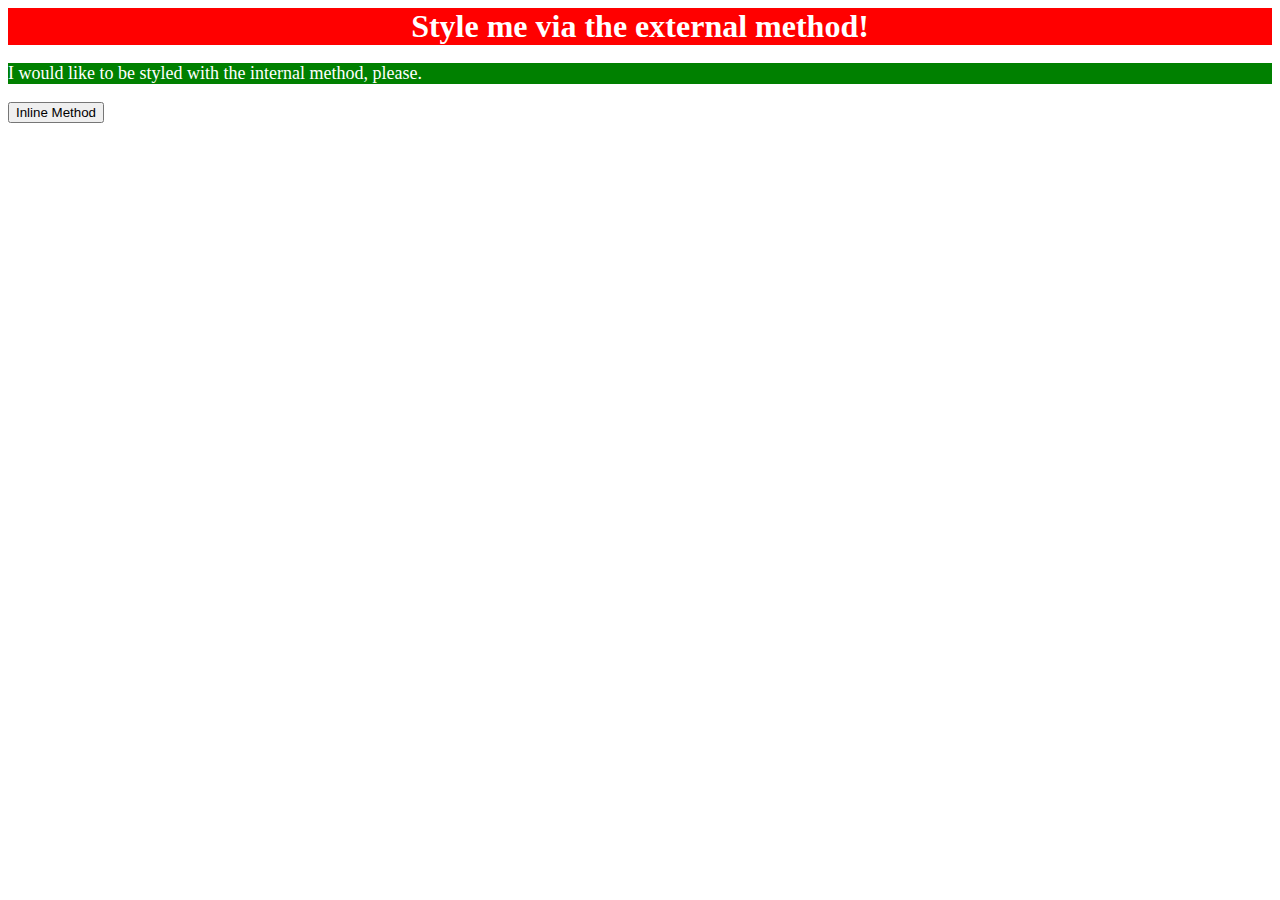
==== foundations/01-css-methods/index.html @ 14073842 "add stylesheet" ====
<!DOCTYPE html>
<html lang="en">
  <head>
    <meta charset="UTF-8">
    <meta http-equiv="X-UA-Compatible" content="IE=edge">
    <meta name="viewport" content="width=device-width, initial-scale=1.0">
    <title>Methods for Adding CSS</title>
    <link rel="stylesheet" href="stylesheet.css" />

    <style>
      p {
        background:green;
        color:white;
        font-size: 18px;
      }
    </style>
  </head>
  <body>
    <div>Style me via the external method!</div>
    <p>I would like to be styled with the internal method, please.</p>
    <button>Inline Method</button>
  </body>
</html>

<!-- * `div`: a red background, white text, a font size of 32px, center aligned, and bold
* `p`: a green background, white text, and a font size of 18px
* `button`: an orange background and a font size of 18px -->
---- foundations/01-css-methods/stylesheet.css ----
div {
background:red;
color:white;
font-size: 32px;
text-align: center;
font-weight: bold;
}
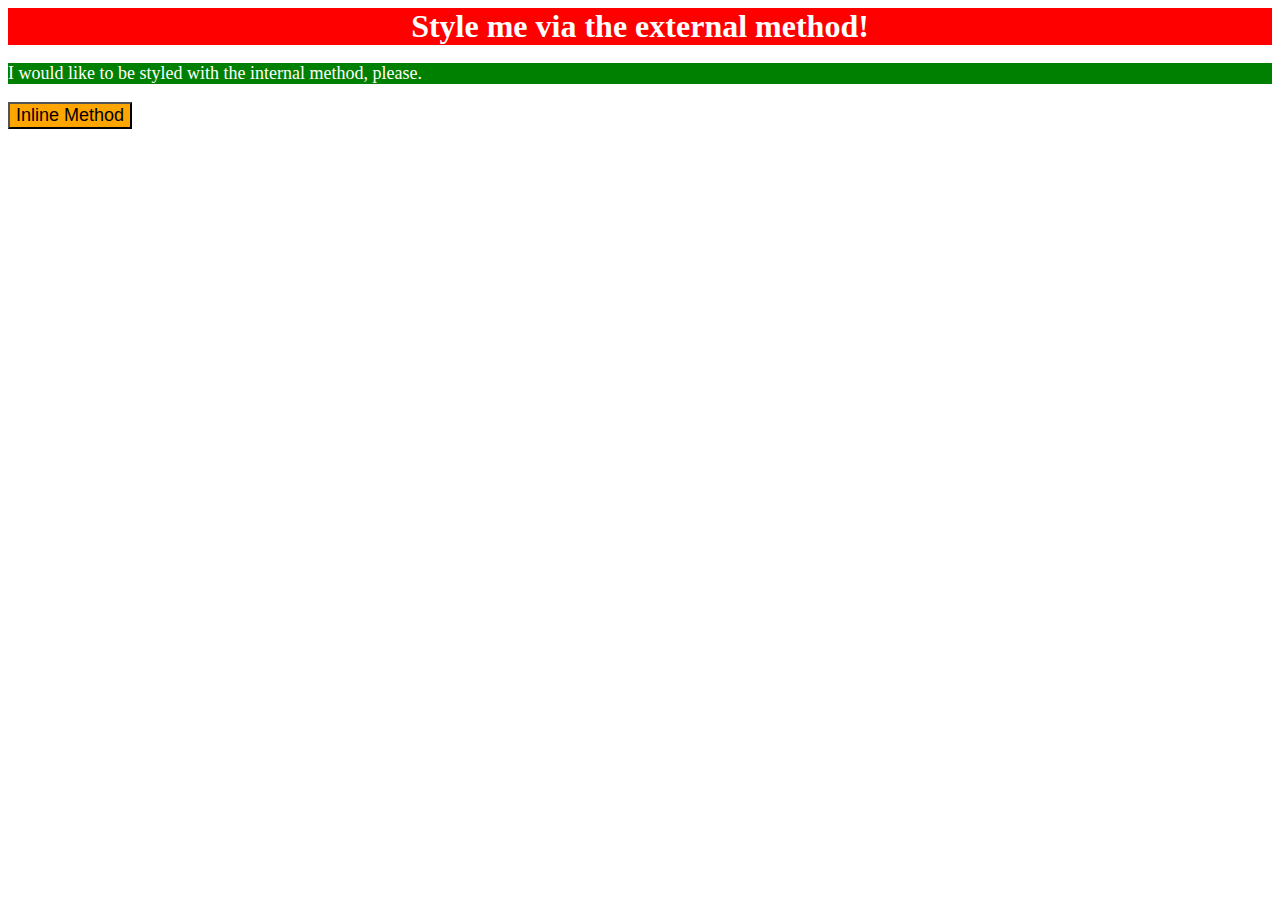
==== commit c8f2cfb5: "exercise completed" ====
--- a/foundations/01-css-methods/index.html
+++ b/foundations/01-css-methods/index.html
@@ -18,7 +18,7 @@
   <body>
     <div>Style me via the external method!</div>
     <p>I would like to be styled with the internal method, please.</p>
-    <button>Inline Method</button>
+    <button style = "background: orange; font-size: 18px;">Inline Method </button>
   </body>
 </html>
 
